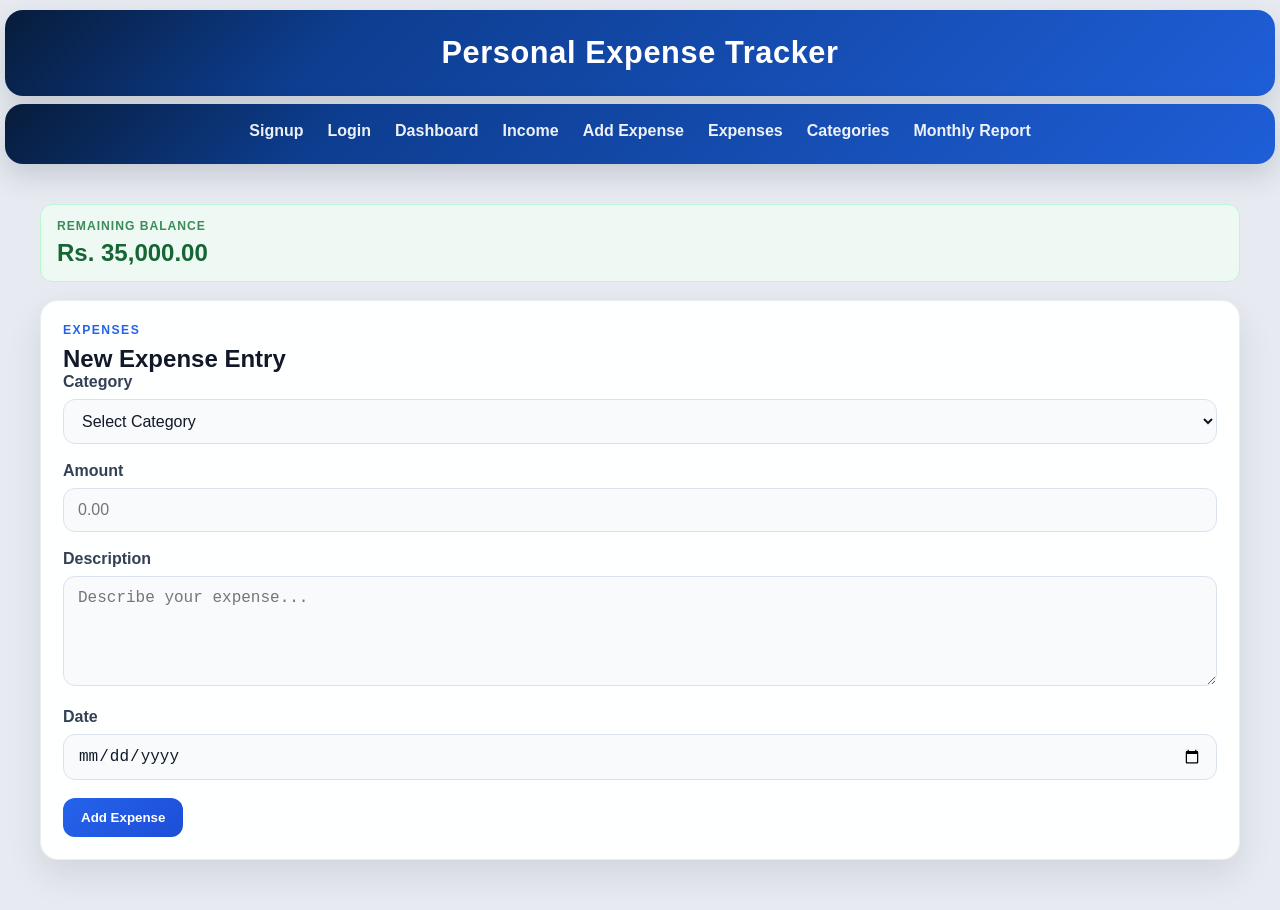
==== add-expense.html @ 0f4ec709 "Initial commit" ====
<!DOCTYPE html>
<html lang="en">
<head>
    <meta charset="UTF-8">
     <meta name="viewport" content="width=device-width, initial-scale=1.0">
    <title>Add Expense | Personal Expense Tracker</title>
    <link rel="stylesheet" href="style.css">
</head>
<body>
    <header class="brand-header">
        <h1 class="brand">Personal Expense Tracker</h1>
    </header>

    <header class="top-nav">
        <nav class="nav-links" aria-label="Main navigation">
            <a href="signup.html">Signup</a>
            <a href="login.html">Login</a>
            <a href="dashboard.html">Dashboard</a>
            <a href="income.html">Income</a>
            <a href="add-expense.html">Add Expense</a>
            <a href="expenses.html">Expenses</a>
            <a href="categories.html">Categories</a>
            <a href="monthly-report.html">Monthly Report</a>
        </nav>
    </header>

    <main class="container">
        <div class="page-shell">

            <div class="balance-box">
                <span>Remaining Balance</span>
                <strong>Rs. 35,000.00</strong>
            </div>

            <section class="panel">
                <p class="eyebrow">Expenses</p>
                <h2>New Expense Entry</h2>

                <form>
                    <label for="category">Category</label>
                    <select id="category" required>
                        <option value="">Select Category</option>
                        <option>Food</option>
                        <option>Transport</option>
                        <option>Bills</option>
                        <option>Shopping</option>
                        <option>Education</option>
                        <option>Health</option>
                        <option>Entertainment</option>
                        <option>Other</option>
                    </select>

                    <label for="amount">Amount</label>
                    <input id="amount" type="number" min="0" step="0.01" placeholder="0.00" required>

                    <label for="description">Description</label>
                    <textarea id="description" rows="4" placeholder="Describe your expense..."></textarea>

                    <label for="expense-date">Date</label>
                    <input id="expense-date" type="date" required>

                    <button type="submit">Add Expense</button>
                </form>
            </section>
        </div>
    </main>
</body>
</html>
---- style.css ----
* {
    margin: 0;
    padding: 0;
    box-sizing: border-box;
}

:root {
    --bg: #f3f6ff;
    --bg-soft: #eefaf5;
    --card: rgba(255, 255, 255, 0.96);
    --primary: #2563eb;
    --primary-dark: #1d4ed8;
    --primary-2: #0f172a;
    --text: #111827;
    --muted: #64748b;
    --line: #dbe2ef;
    --green: #059669;
    --red: #dc2626;
    --success-bg: #eef9f3;
    --success-border: #bbf7d0;
    --shadow: 0 15px 35px rgba(15, 23, 42, 0.1);
}

html {
    -webkit-text-size-adjust: 100%;
}

body {
    font-family: "Segoe UI", Tahoma, Geneva, Verdana, sans-serif;
    background: #e7ebf1;
    color: var(--text);
    min-height: 100vh;
    overflow-x: hidden;
}

img {
    max-width: 100%;
    display: block;
}

a {
    color: inherit;
}

.container {
    width: min(1200px, calc(100% - 32px));
    margin: 0 auto;
    padding: 0 0 40px;
}

/* ================= HEADER ================= */
.brand-header {
    background: linear-gradient(135deg, #071c3a, #0d3d8f 26%, #1e5ed7 100%);
    color: #fff;
    padding: 26px 28px;
    box-shadow: 0 12px 28px rgba(15, 23, 42, 0.15);
    border-radius: 18px;
    margin: 10px auto 8px;
    width: min(calc(100% - 10px), 1800px);
    text-align: center;
}

.brand {
    font-size: clamp(1.5rem, 2.4vw, 4rem);
    font-weight: 800;
    letter-spacing: 0.02em;
    line-height: 1.1;
    margin: 0;
    text-align: center;
}

/* ================= NAV ================= */
.top-nav {
    background: linear-gradient(135deg, #071c3a, #0d3d8f 26%, #1e5ed7 100%);
    color: #fff;
    padding: 18px 28px;
    display: flex;
    align-items: center;
    justify-content: center;
    box-shadow: 0 12px 28px rgba(15, 23, 42, 0.15);
    border-radius: 18px;
    margin: 0 auto;
    width: min(calc(100% - 10px), 1800px);
    overflow: hidden;

    /* nav sticky rahegi, header scroll ke saath jayega */
    position: sticky;
    top: 6px;
    z-index: 1000;
}

.nav-links {
    display: flex;
    align-items: center;
    justify-content: center;
    flex-wrap: wrap;
    gap: 14px 24px;
    width: 100%;
}

.nav-links a {
    color: rgba(255, 255, 255, 0.96);
    text-decoration: none;
    font-size: clamp(1rem, 1.2vw, 1.8rem);
    font-weight: 600;
    opacity: 0.96;
    transition: color 0.3s ease, opacity 0.3s ease;
    white-space: nowrap;
}

.nav-links a:hover {
    color: #05d4ef;
    opacity: 1;
}

.page-shell {
    padding-top: 16px;
}

.auth-header h1,
.panel h2,
.section-title {
    color: var(--text);
}

.eyebrow {
    text-transform: uppercase;
    letter-spacing: 0.12em;
    color: var(--primary);
    font-size: 0.76rem;
    font-weight: 700;
    margin-bottom: 8px;
}

.content-card,
.panel,
.auth-card,
.stat-card,
.form-card {
    background: var(--card);
    border: 1px solid rgba(148, 163, 184, 0.2);
    border-radius: 18px;
    box-shadow: var(--shadow);
}

.content-card,
.panel,
.auth-card,
.form-card {
    padding: 22px;
}

.auth-shell {
    display: flex;
    justify-content: center;
    padding-top: 36px;
}

.auth-card {
    width: min(500px, 100%);
    padding: 30px 26px;
}

.auth-header {
    text-align: center;
    margin-bottom: 20px;
}

.auth-header h1 {
    font-size: 2rem;
    margin: 0 0 8px;
}

.auth-header p,
.subtitle,
.form-subtitle {
    color: var(--muted);
    line-height: 1.6;
}

form {
    display: block;
}

label {
    display: block;
    margin-bottom: 8px;
    font-weight: 600;
    color: #334155;
}

input,
select,
textarea {
    width: 100%;
    padding: 12px 14px;
    margin-bottom: 18px;
    border: 1px solid var(--line);
    border-radius: 12px;
    background: #f8fafc;
    color: var(--text);
    font-size: 1rem; /* 16px: iPhone par zoom nahi hoga */
}

input:focus,
select:focus,
textarea:focus {
    outline: none;
    border-color: var(--primary);
    box-shadow: 0 0 0 3px rgba(37, 99, 235, 0.12);
}

textarea {
    min-height: 110px;
    resize: vertical;
}

button,
.button {
    display: inline-block;
    border: none;
    background: linear-gradient(135deg, var(--primary), var(--primary-dark));
    color: #fff;
    font-weight: 700;
    border-radius: 12px;
    padding: 12px 18px;
    cursor: pointer;
    text-decoration: none;
    transition: transform 0.2s ease, box-shadow 0.2s ease;
}

button:hover,
.button:hover {
    transform: translateY(-1px);
    box-shadow: 0 10px 24px rgba(37, 99, 235, 0.28);
}

.small-btn {
    padding: 8px 12px;
    font-size: 0.82rem;
}

.edit-btn {
    background: linear-gradient(135deg, #f59e0b, #d97706);
}

.delete-btn {
    background: linear-gradient(135deg, #ef4444, #dc2626);
}

.auth-link,
.form-footer {
    text-align: center;
    margin-top: 18px;
    color: #23497e;
}

.auth-link a,
.form-footer a {
    color: var(--primary);
    font-weight: 600;
    text-decoration: none;
}

.error-message {
    background: #fee2e2;
    color: #b91c1c;
    border: 1px solid #fecaca;
    border-radius: 10px;
    padding: 10px 12px;
    margin-bottom: 16px;
    font-size: 0.92rem;
}

.stats-grid,
.dashboard-grid,
.two-column-grid,
.summary-grid {
    display: grid;
    gap: 22px;
    margin-bottom: 24px;
}

.stats-grid {
    grid-template-columns: repeat(3, minmax(0, 1fr));
}

.dashboard-grid {
    grid-template-columns: 1.1fr 1.6fr;
}

.two-column-grid {
    grid-template-columns: repeat(2, minmax(0, 1fr));
}

.stat-card {
    display: flex;
    flex-direction: column;
    justify-content: center;
    min-height: 130px;
    padding: 22px;
}

.stat-card span {
    color: var(--muted);
    font-weight: 600;
    margin-bottom: 10px;
}

.stat-card strong {
    font-size: clamp(1.5rem, 2vw, 2rem);
    color: var(--text);
}

.income-card strong {
    color: var(--green);
}

.expense-card strong {
    color: var(--red);
}

.balance-card strong {
    color: var(--primary-dark);
}

/* ================= TABLES ================= */
.panel table {
    width: 100%;
    border-collapse: collapse;
    background: #fff;
}

.panel th,
.panel td {
    padding: 12px 10px;
    text-align: left;
    border-bottom: 1px solid #e2e8f0;
}

.panel th {
    background: #eff6ff;
    color: #1e3a8a;
    font-size: 0.8rem;
    text-transform: uppercase;
    letter-spacing: 0.04em;
}

/* Table ko phone par horizontal scroll dene ke liye
   (bina HTML change kiye, har .panel scroll hoga) */
.panel {
    overflow-x: auto;
    -webkit-overflow-scrolling: touch;
}

.panel table {
    min-width: 520px;
}

.summary-list {
    list-style: none;
    display: grid;
    gap: 12px;
    margin-top: 12px;
}

.summary-list li {
    display: flex;
    align-items: center;
    justify-content: space-between;
    border-bottom: 1px solid #e2e8f0;
    padding-bottom: 8px;
}

.balance-box {
    margin: 24px 0 18px;
    background: var(--success-bg);
    border: 1px solid var(--success-border);
    border-radius: 12px;
    padding: 14px 16px;
}

.balance-box span {
    display: block;
    color: #3c8b5b;
    font-size: 0.76rem;
    font-weight: 700;
    letter-spacing: 0.08em;
    text-transform: uppercase;
    margin-bottom: 6px;
}

.balance-box strong {
    color: #166534;
    font-size: 1.5rem;
}

.table-actions {
    display: flex;
    flex-wrap: wrap;
    gap: 8px;
}

/* ================= TABLET / PHONE ================= */
@media (max-width: 768px) {

    .brand-header {
        padding: 18px 14px;
        border-radius: 16px;
    }

    .top-nav {
        padding: 12px 0;
        border-radius: 16px;
        justify-content: flex-start;
    }

    /* NAV SCROLLER: ek hi line, left-right swipe */
    .nav-links {
        flex-wrap: nowrap;
        justify-content: flex-start;
        gap: 22px;
        overflow-x: auto;
        overflow-y: hidden;
        padding: 0 16px;
        -webkit-overflow-scrolling: touch;
        scrollbar-width: none; /* Firefox */
    }

    .nav-links::-webkit-scrollbar {
        display: none; /* Chrome/Safari */
    }

    .nav-links a {
        flex: 0 0 auto;
        font-size: 1rem;
        padding: 4px 0;
    }

    .container {
        width: calc(100% - 20px);
    }

    .page-header {
        flex-direction: column;
        align-items: flex-start;
    }

    .stats-grid,
    .dashboard-grid,
    .two-column-grid {
        grid-template-columns: 1fr;
        gap: 16px;
    }

    .auth-shell {
        padding-top: 20px;
    }

    .auth-card,
    .content-card,
    .panel,
    .form-card {
        padding: 18px 14px;
    }

    .auth-header h1 {
        font-size: 1.6rem;
    }
}

/* Chhote phones */
@media (max-width: 480px) {
    .brand-header {
        margin: 6px auto;
    }

    .stat-card {
        min-height: 100px;
        padding: 16px;
    }
}

/* ================= STAT CARDS: COLOR EFFECT ================= */
.income-card {
    background: linear-gradient(135deg, #ecfdf5, #d1fae5);
    border: 1px solid #a7f3d0;
}

.expense-card {
    background: linear-gradient(135deg, #fef2f2, #fee2e2);
    border: 1px solid #fecaca;
}

.balance-card {
    background: linear-gradient(135deg, #eff6ff, #dbeafe);
    border: 1px solid #bfdbfe;
}

.income-card span  { color: #3c8b5b; }
.expense-card span { color: #b45454; }
.balance-card span { color: #4a6fb5; }

.stat-card span {
    font-size: 0.8rem;
    letter-spacing: 0.08em;
    text-transform: uppercase;
    font-weight: 700;
}

.income-card strong  { color: #166534; }
.expense-card strong { color: #b91c1c; }
.balance-card strong { color: #1d4ed8; }

/* Hover par card halka upar uthe */
.stat-card {
    transition: transform 0.25s ease, box-shadow 0.25s ease;
}

.stat-card:hover {
    transform: translateY(-4px);
    box-shadow: 0 18px 38px rgba(15, 23, 42, 0.16);
}

/* ================= NAV: MOVING UNDERLINE ================= */
.nav-links a {
    position: relative;
    padding-bottom: 6px;
}

.nav-links a::after {
    content: "";
    position: absolute;
    left: 0;
    bottom: 0;
    width: 100%;
    height: 3px;
    border-radius: 3px;
    background: #05d4ef;
    transform: scaleX(0);
    transform-origin: left;
    transition: transform 0.35s ease;
}

.nav-links a:hover::after,
.nav-links a.active::after {
    transform: scaleX(1);
}
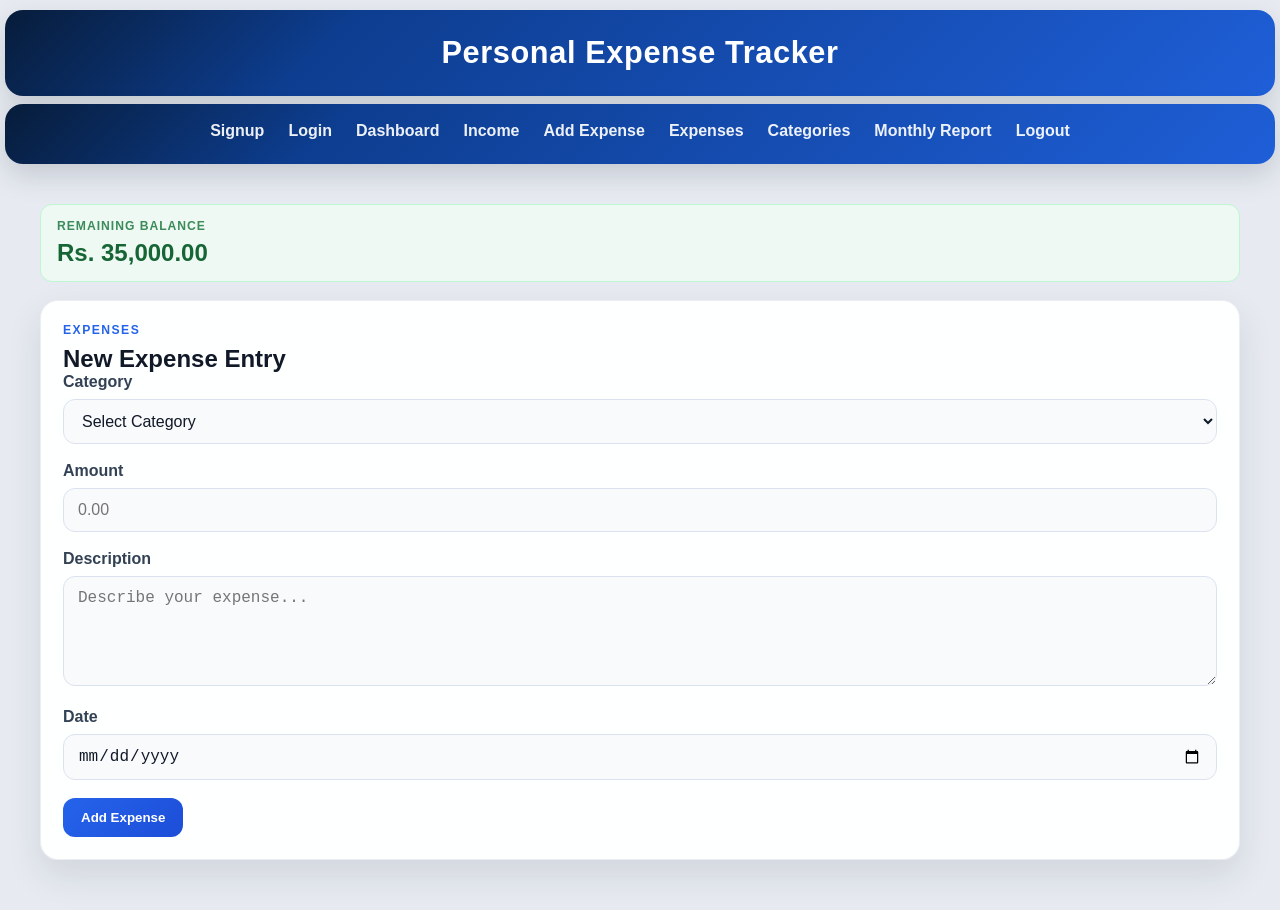
==== commit 95333d23: "Update Changes" ====
--- a/add-expense.html
+++ b/add-expense.html
@@ -12,6 +12,14 @@
     </header>
 
     <header class="top-nav">
+        <input type="checkbox" id="menu-toggle">
+
+    <label for="menu-toggle" class="hamburger" aria-label="Toggle navigation">
+        <span></span>
+        <span></span>
+        <span></span>
+    </label>
+
         <nav class="nav-links" aria-label="Main navigation">
             <a href="signup.html">Signup</a>
             <a href="login.html">Login</a>
@@ -21,6 +29,7 @@
             <a href="expenses.html">Expenses</a>
             <a href="categories.html">Categories</a>
             <a href="monthly-report.html">Monthly Report</a>
+            <a href="logout.html">Logout</a>
         </nav>
     </header>
 
--- a/style.css
+++ b/style.css
@@ -547,3 +547,72 @@
     transform: scaleX(1);
 }
 
+
+/* Hamburger menu: desktop par hidden */
+#menu-toggle,
+.hamburger {
+    display: none;
+}
+
+/* Mobile navbar */
+@media (max-width: 768px) {
+    .top-nav {
+        padding: 12px 16px;
+        border-radius: 16px;
+        justify-content: flex-end;
+        flex-direction: column;
+        align-items: flex-end;
+        overflow: visible;
+    }
+
+    .hamburger {
+        display: flex;
+        flex-direction: column;
+        gap: 5px;
+        cursor: pointer;
+        padding: 5px;
+    }
+
+    .hamburger span {
+        width: 26px;
+        height: 3px;
+        display: block;
+        background: #fff;
+        border-radius: 3px;
+    }
+
+    .nav-links {
+        display: none;
+        flex-direction: column;
+        align-items: flex-start;
+        justify-content: flex-start;
+        flex-wrap: nowrap;
+        gap: 16px;
+        width: 100%;
+        padding: 16px 4px 4px;
+        overflow: visible;
+    }
+
+    #menu-toggle:checked ~ .nav-links {
+        display: flex;
+    }
+
+    .nav-links a {
+        flex: none;
+        font-size: 1rem;
+        padding: 4px 0;
+    }
+}
+
+
+@media (max-width: 768px) {
+    .nav-links a {
+        transition: transform 0.25s ease, color 0.25s ease;
+    }
+
+    .nav-links a:hover,
+    .nav-links a:active {
+        transform: translateY(-0.5px);
+        color: #05d4ef;
+    }
+}
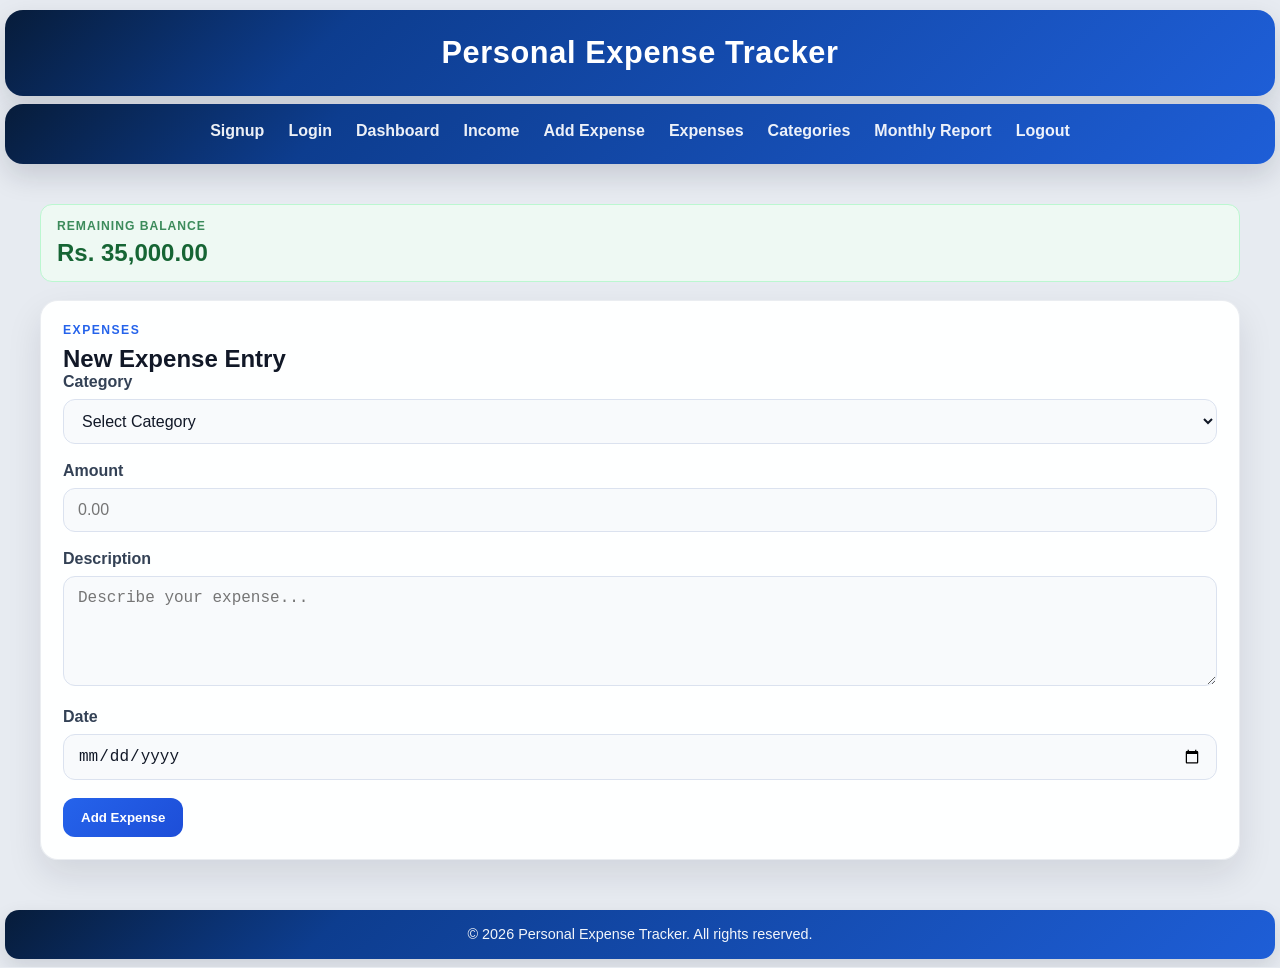
==== commit 50c379e1: "Update Changes" ====
--- a/add-expense.html
+++ b/add-expense.html
@@ -73,5 +73,10 @@
             </section>
         </div>
     </main>
+    
+<footer class="site-footer">
+    <p>&copy; 2026 Personal Expense Tracker. All rights reserved.</p>
+</footer>
+
 </body>
 </html>
--- a/style.css
+++ b/style.css
@@ -616,3 +616,22 @@
         color: #05d4ef;
     }
 }
+
+/* ================= FOOTER ================= */
+.site-footer {
+    background: linear-gradient(135deg, #071c3a, #0d3d8f 26%, #1e5ed7 100%);
+    color: #fff;
+    text-align: center;
+    padding: 14px 12px;
+    margin: 10px auto 8px;
+    width: min(calc(100% - 10px), 1800px);
+    border-radius: 14px;
+    box-shadow: 0 8px 20px rgba(15, 23, 42, 0.12);
+}
+
+.site-footer p {
+    font-size: 0.9rem;
+    line-height: 1.5;
+    margin: 0;
+    opacity: 0.95;
+}
